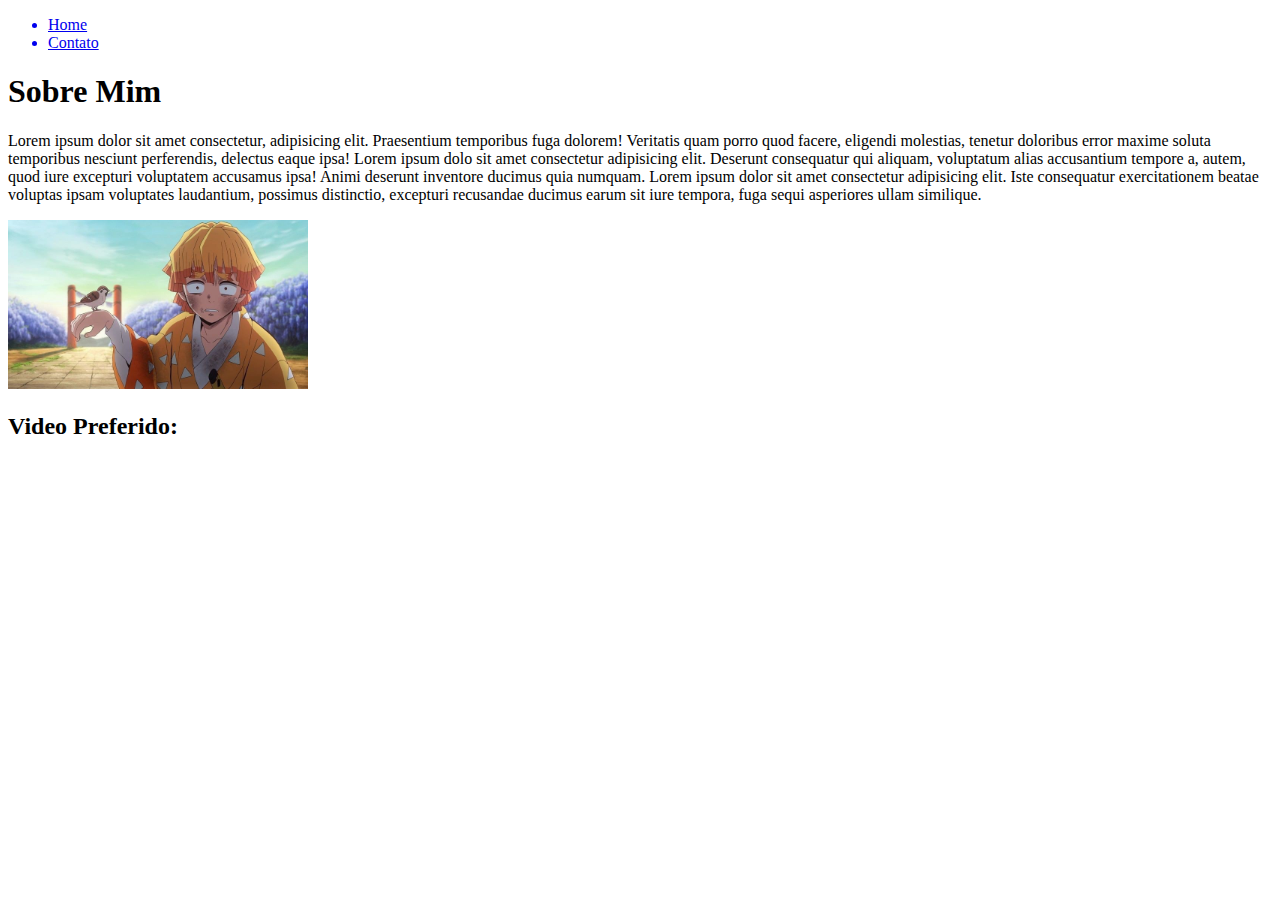
==== ExercicioHTML/index.html @ 3c6e576b "Exercicio 1 HTML" ====
<!DOCTYPE html>
<html lang="pt-br">
<head>
    <meta charset="UTF-8">
    <meta http-equiv="X-UA-Compatible" content="IE=edge">
    <meta name="viewport" content="width=device-width, initial-scale=1.0">
    <title>Meu Perfil</title>
</head>
<body>
    <ul>
        <a href="index.html"><li>Home</li></a>
        <a href="contato.html"><li>Contato</li></a>
    </ul>

    <h1>Sobre Mim</h1>

    <p>Lorem ipsum dolor sit amet consectetur, adipisicing elit. Praesentium temporibus fuga dolorem! Veritatis quam porro quod facere, eligendi molestias, tenetur doloribus error maxime soluta temporibus nesciunt perferendis, delectus eaque ipsa! Lorem ipsum dolo sit amet consectetur adipisicing elit. Deserunt consequatur qui aliquam, voluptatum alias accusantium tempore a, autem, quod iure excepturi voluptatem accusamus ipsa! Animi deserunt inventore ducimus quia numquam. Lorem ipsum dolor sit amet consectetur adipisicing elit. Iste consequatur exercitationem beatae voluptas ipsam voluptates laudantium, possimus distinctio, excepturi recusandae ducimus earum sit iure tempora, fuga sequi asperiores ullam similique.
    </p>

    <img src="assets/img/zenitsu.jpg" alt="zenitsu" width="300px">

    <h2>Video Preferido:</h2>
    <iframe width="560" height="315" src="https://www.youtube.com/embed/KDLqxYesuNM" title="YouTube video player" frameborder="0" allow="accelerometer; autoplay; clipboard-write; encrypted-media; gyroscope; picture-in-picture" allowfullscreen></iframe>

</body>
</html>
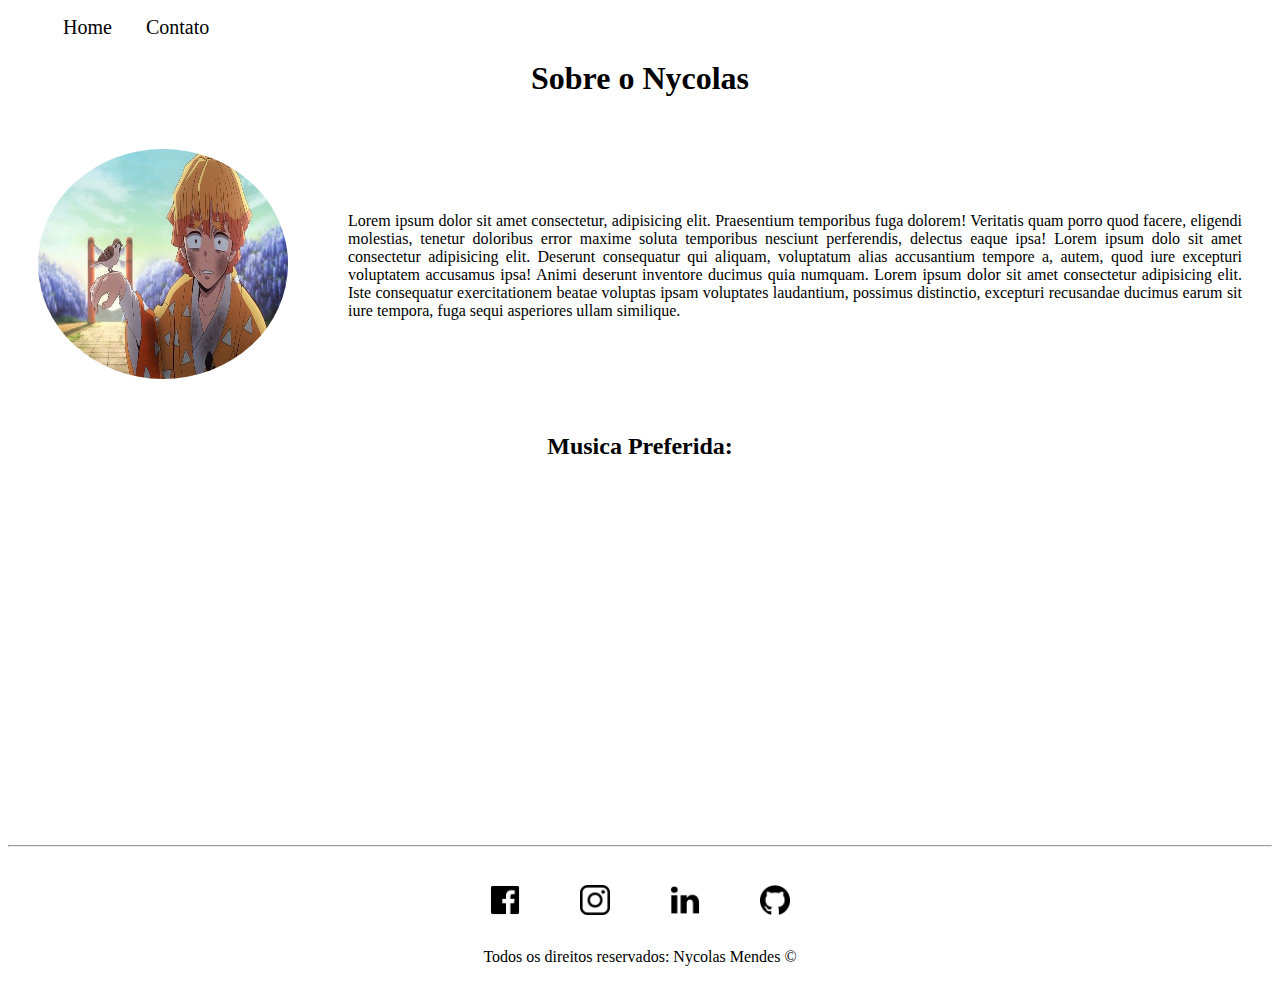
==== commit 241b0736: "Implementação de todos os estilos do site, utilizando CSS puro" ====
--- a/ExercicioHTML/index.html
+++ b/ExercicioHTML/index.html
@@ -5,22 +5,60 @@
     <meta http-equiv="X-UA-Compatible" content="IE=edge">
     <meta name="viewport" content="width=device-width, initial-scale=1.0">
     <title>Meu Perfil</title>
+    <link rel="stylesheet" href="assets/css/style.css">
 </head>
 <body>
-    <ul>
-        <a href="index.html"><li>Home</li></a>
-        <a href="contato.html"><li>Contato</li></a>
+    <ul id="menu">
+        <li>
+            <a href="index.html">Home</a>
+        </li>
+        <li>
+            <a href="contato.html">Contato</a>
+        </li>
     </ul>
 
-    <h1>Sobre Mim</h1>
+    <h1 class="center">Sobre o Nycolas</h1>
 
-    <p>Lorem ipsum dolor sit amet consectetur, adipisicing elit. Praesentium temporibus fuga dolorem! Veritatis quam porro quod facere, eligendi molestias, tenetur doloribus error maxime soluta temporibus nesciunt perferendis, delectus eaque ipsa! Lorem ipsum dolo sit amet consectetur adipisicing elit. Deserunt consequatur qui aliquam, voluptatum alias accusantium tempore a, autem, quod iure excepturi voluptatem accusamus ipsa! Animi deserunt inventore ducimus quia numquam. Lorem ipsum dolor sit amet consectetur adipisicing elit. Iste consequatur exercitationem beatae voluptas ipsam voluptates laudantium, possimus distinctio, excepturi recusandae ducimus earum sit iure tempora, fuga sequi asperiores ullam similique.
-    </p>
+    <div class="container">
+        <div >
+            <img class="br-50 wh p-30" src="assets/img/zenitsu.jpg" alt="zenitsu" width="300px">
+        </div>
 
-    <img src="assets/img/zenitsu.jpg" alt="zenitsu" width="300px">
+        <div class="p-30">
+            <p class="justify">Lorem ipsum dolor sit amet consectetur, adipisicing elit. Praesentium temporibus fuga dolorem! Veritatis quam porro quod facere, eligendi molestias, tenetur doloribus error maxime soluta temporibus nesciunt perferendis, delectus eaque ipsa! Lorem ipsum dolo sit amet consectetur adipisicing elit. Deserunt consequatur qui aliquam, voluptatum alias accusantium tempore a, autem, quod iure excepturi voluptatem accusamus ipsa! Animi deserunt inventore ducimus quia numquam. Lorem ipsum dolor sit amet consectetur adipisicing elit. Iste consequatur exercitationem beatae voluptas ipsam voluptates laudantium, possimus distinctio, excepturi recusandae ducimus earum sit iure tempora, fuga sequi asperiores ullam similique.
+            </p>
+        </div>
+    </div>
 
-    <h2>Video Preferido:</h2>
-    <iframe width="560" height="315" src="https://www.youtube.com/embed/KDLqxYesuNM" title="YouTube video player" frameborder="0" allow="accelerometer; autoplay; clipboard-write; encrypted-media; gyroscope; picture-in-picture" allowfullscreen></iframe>
+    <h2 class="center">Musica Preferida:</h2>
+    
+    <div class="container mb-50">
+        <iframe width="560" height="315" src="https://www.youtube.com/embed/3MDGqcy4MHg" title="YouTube video player" frameborder="0" allow="accelerometer; autoplay; clipboard-write; encrypted-media; gyroscope; picture-in-picture" allowfullscreen></iframe>
+    </div>
+    <hr>
+
+    <footer class=" ">
+        <div class="container">
+            <a href="https://www.facebook.com/profile.php?id=100004451808856" target="_blank">
+                <img class="tm-social p-30" src="assets/img/facebook.png" alt="Logo do Facebook">
+            </a>
+
+            <a href="https://www.instagram.com/nyckkk1/" target="_blank">
+                <img class="tm-social p-30" src="assets/img/instagram.png" alt="Logo do Instagram">
+            </a>
+
+            <a href="https://www.linkedin.com/in/nycolas-couto-26a812188/" target="_blank">
+                <img class="tm-social p-30" src="assets/img/linkedin.png" alt="Logo do Linkedin">
+            </a>
+
+            <a href="https://github.com/Nyckk1" target="_blank">
+                <img class="tm-social p-30" src="assets/img/github.png" alt="Logo do GitHub">
+            </a>
+        </div>
+        <p class="center teste">
+            Todos os direitos reservados: Nycolas Mendes &copy;
+        </p>
+    </footer>
 
 </body>
 </html>--- a/ExercicioHTML/assets/css/style.css
+++ b/ExercicioHTML/assets/css/style.css
@@ -0,0 +1,97 @@
+/* Estilos da página index.html */
+.center{
+    text-align: center;
+}
+
+.justify{
+    text-align: justify;
+}
+
+.container{
+    display: flex;
+    flex-flow: row ;
+    justify-content: center;
+    align-items: center;
+}
+
+#menu li{
+    display: inline;
+    padding: 15px;
+    
+}
+
+#menu li a {
+    text-decoration: none;
+    color: black;
+    font-size: 20px;
+}
+
+#menu li a:hover{
+    color: gray;
+}
+
+.p-30{
+    padding: 30px;
+}
+
+.br-50{
+    border-radius: 50%;
+}
+
+.wh{
+    width: 250px;
+    height: 230px;
+}
+
+.tm-social{
+    width: 30px;
+    height: 30px;
+}
+
+.mb-50{
+    margin-bottom: 50px;
+}
+
+.teste{
+    margin-top: -1px;
+}
+
+/* Estilos da página contato.html */
+
+.ml-50{
+    margin-left: 50px;
+}
+
+/* Estilos da página contato.html teste*/
+.fm{
+    width: 400px;
+    margin: auto;
+    padding-top: 40px;
+}
+
+.wcd{
+    width: 100%;
+    color: rgb(75, 75, 75);
+    display: block;
+}
+
+.brwp{
+    border-radius: 5px;
+    width: 75%;
+    padding: 5px;
+    outline: 0;
+}
+
+.btn{
+    background-image: linear-gradient(to right, #dc3545, #6e111a);
+    width: 80%;
+    border-radius: 30px;
+    padding: 3px;
+    color: white;
+    border: 0px;
+    outline: 0;
+}
+
+.btn:hover{
+    background-image: linear-gradient(to right, #dc3545, #4e0c13);
+}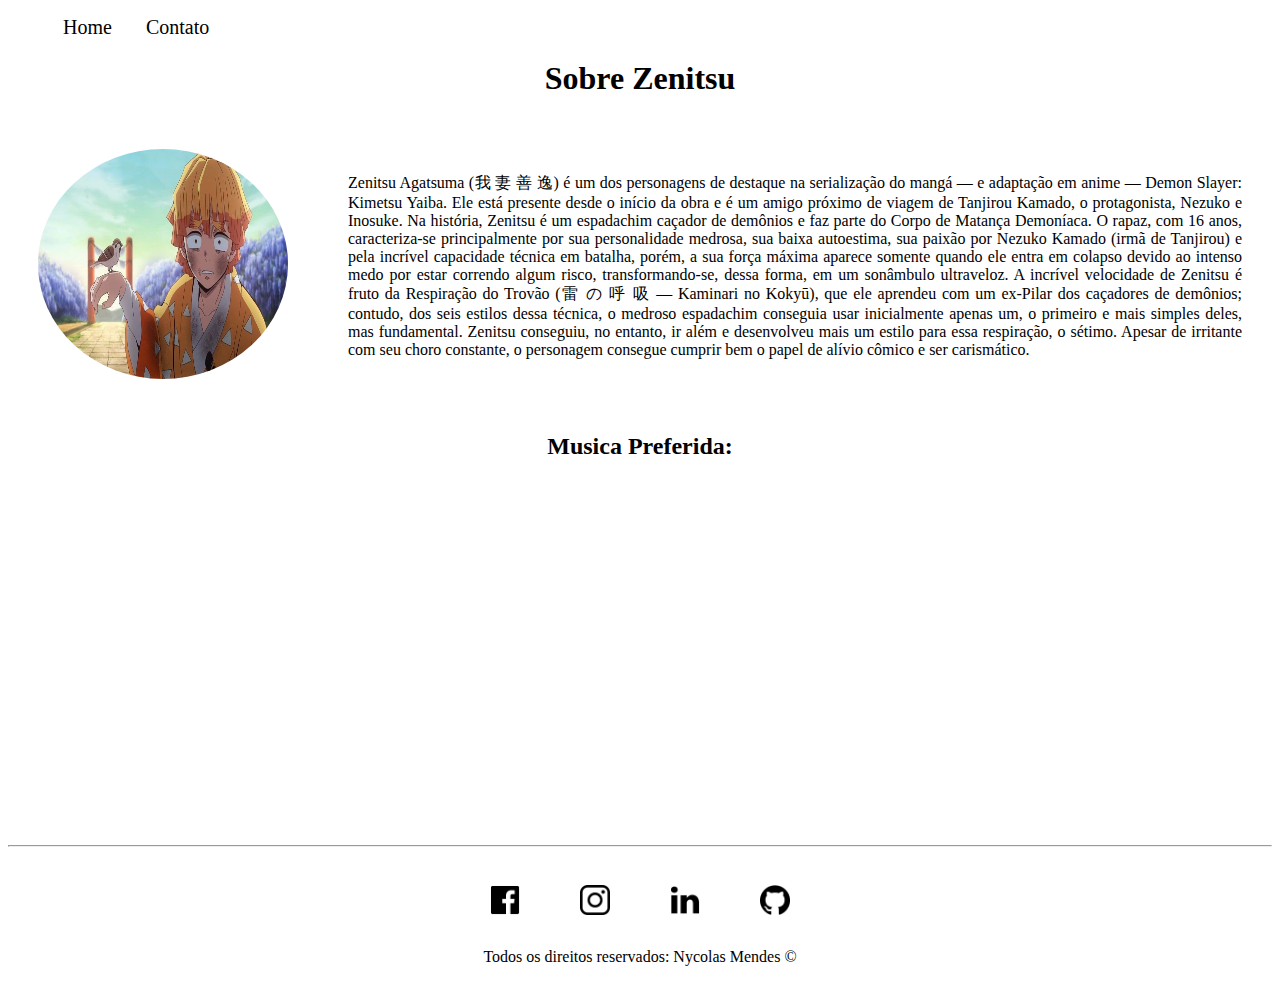
==== commit b2563c56: "Aplicando JavaScript no projeto" ====
--- a/ExercicioHTML/index.html
+++ b/ExercicioHTML/index.html
@@ -17,7 +17,7 @@
         </li>
     </ul>
 
-    <h1 class="center">Sobre o Nycolas</h1>
+    <h1 class="center">Sobre Zenitsu</h1>
 
     <div class="container">
         <div >
@@ -25,7 +25,7 @@
         </div>
 
         <div class="p-30">
-            <p class="justify">Lorem ipsum dolor sit amet consectetur, adipisicing elit. Praesentium temporibus fuga dolorem! Veritatis quam porro quod facere, eligendi molestias, tenetur doloribus error maxime soluta temporibus nesciunt perferendis, delectus eaque ipsa! Lorem ipsum dolo sit amet consectetur adipisicing elit. Deserunt consequatur qui aliquam, voluptatum alias accusantium tempore a, autem, quod iure excepturi voluptatem accusamus ipsa! Animi deserunt inventore ducimus quia numquam. Lorem ipsum dolor sit amet consectetur adipisicing elit. Iste consequatur exercitationem beatae voluptas ipsam voluptates laudantium, possimus distinctio, excepturi recusandae ducimus earum sit iure tempora, fuga sequi asperiores ullam similique.
+            <p class="justify">Zenitsu Agatsuma (我 妻 善 逸) é um dos personagens de destaque na serialização do mangá — e adaptação em anime — Demon Slayer: Kimetsu Yaiba. Ele está presente desde o início da obra e é um amigo próximo de viagem de Tanjirou Kamado, o protagonista, Nezuko e Inosuke. Na história, Zenitsu é um espadachim caçador de demônios e faz parte do Corpo de Matança Demoníaca. O rapaz, com 16 anos, caracteriza-se principalmente por sua personalidade medrosa, sua baixa autoestima, sua paixão por Nezuko Kamado (irmã de Tanjirou) e pela incrível capacidade técnica em batalha, porém, a sua força máxima aparece somente quando ele entra em colapso devido ao intenso medo por estar correndo algum risco, transformando-se, dessa forma, em um sonâmbulo ultraveloz. A incrível velocidade de Zenitsu é fruto da Respiração do Trovão (雷 の 呼 吸 — Kaminari no Kokyū), que ele aprendeu com um ex-Pilar dos caçadores de demônios; contudo, dos seis estilos dessa técnica, o medroso espadachim conseguia usar inicialmente apenas um, o primeiro e mais simples deles, mas fundamental. Zenitsu conseguiu, no entanto, ir além e desenvolveu mais um estilo para essa respiração, o sétimo. Apesar de irritante com seu choro constante, o personagem consegue cumprir bem o papel de alívio cômico e ser carismático.
             </p>
         </div>
     </div>
@@ -60,5 +60,6 @@
         </p>
     </footer>
 
+    <script src="assets/js/script.js"></script>
 </body>
 </html>